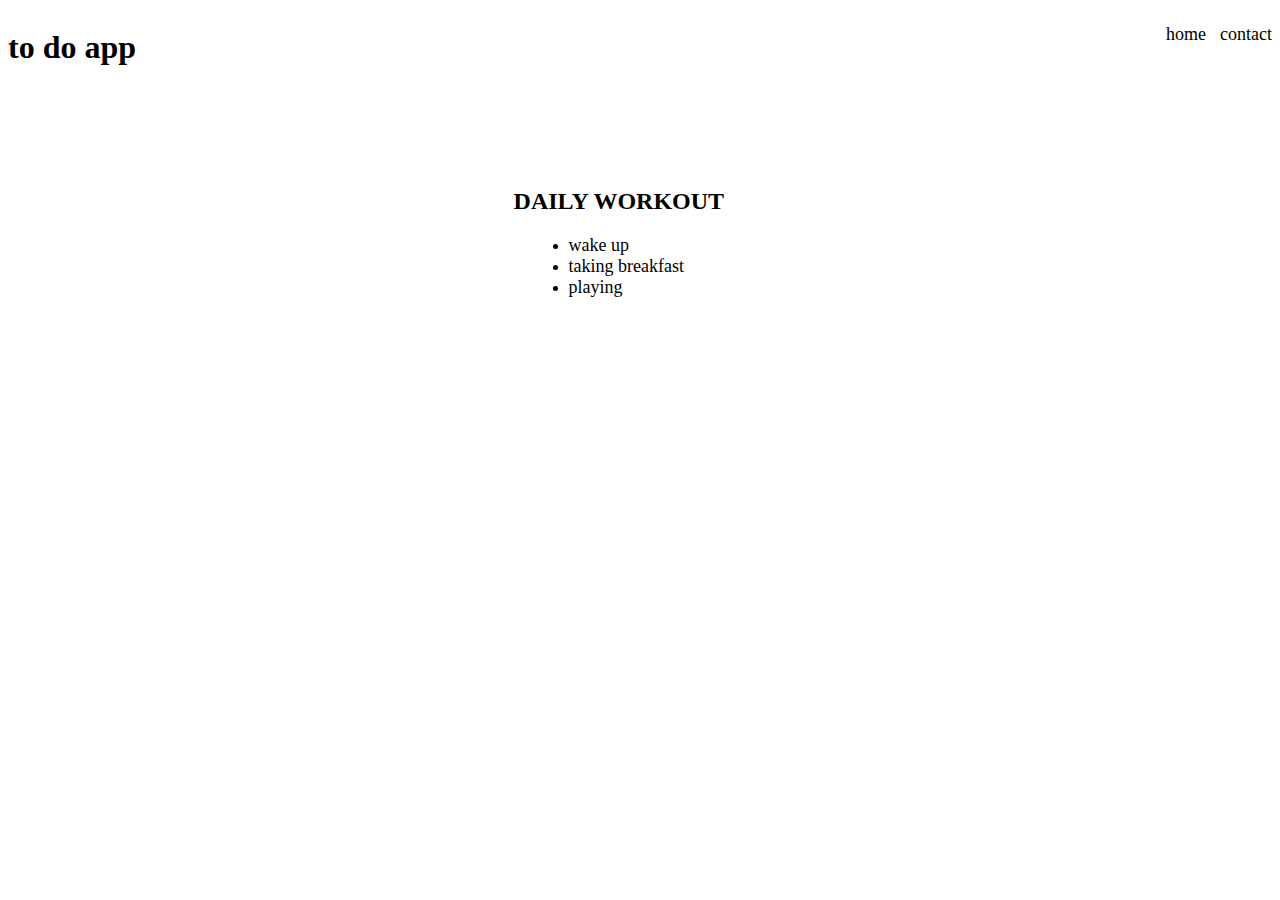
==== index.html @ 79dfcb3c "text file" ====
<!DOCTYPE html>
<html lang="en">
<head>
    <meta charset="UTF-8">
    <meta name="viewport" content="width=device-width, initial-scale=1.0">
    <link rel="stylesheet" type="text/css" href="style.css">
    <title>home page</title>
</head>
<body>
    <div class="header">
        <div class="logo">
            <h1>to do app</h1>
        </div>
        <div class="nav">
            <ul>
                <li>
                    <a href="#">home</a>
                    <a href="#">contact</a>
                </li>
            </ul>
            </div>
        </div>
        <div class="list">
    <h2>DAILY WORKOUT</h2>
    <div class="ull">
        <ul >
            <li><a href="#">wake up</a></li>
            <li><a href="#">taking breakfast</a></li>
            <li><a href="#">playing</a></li>
    </ul>
    </div>
    
</div>
</body>
</html>
---- style.css ----
.header{
    display: flex;
    flex-direction: row;
    justify-content: space-between;
}

.nav ul{
      list-style-type: none;
    
}
.nav ul li a{
    margin-left: 10px;
    color: black;
    font-size: large;
}



li{
    margin-left: 15px;
    align-items: center;

}
a{
    text-decoration: none;
}

.text{
    align-items: center;
    display: flex;
    flex-direction: row;
}

.list{
    margin-left: 40%;
    margin-top: 100px;


}

.ull{
    
    list-style-type: none;
}

.ull ul a{
    
    
    color: black;
    font-size: large;
    
}
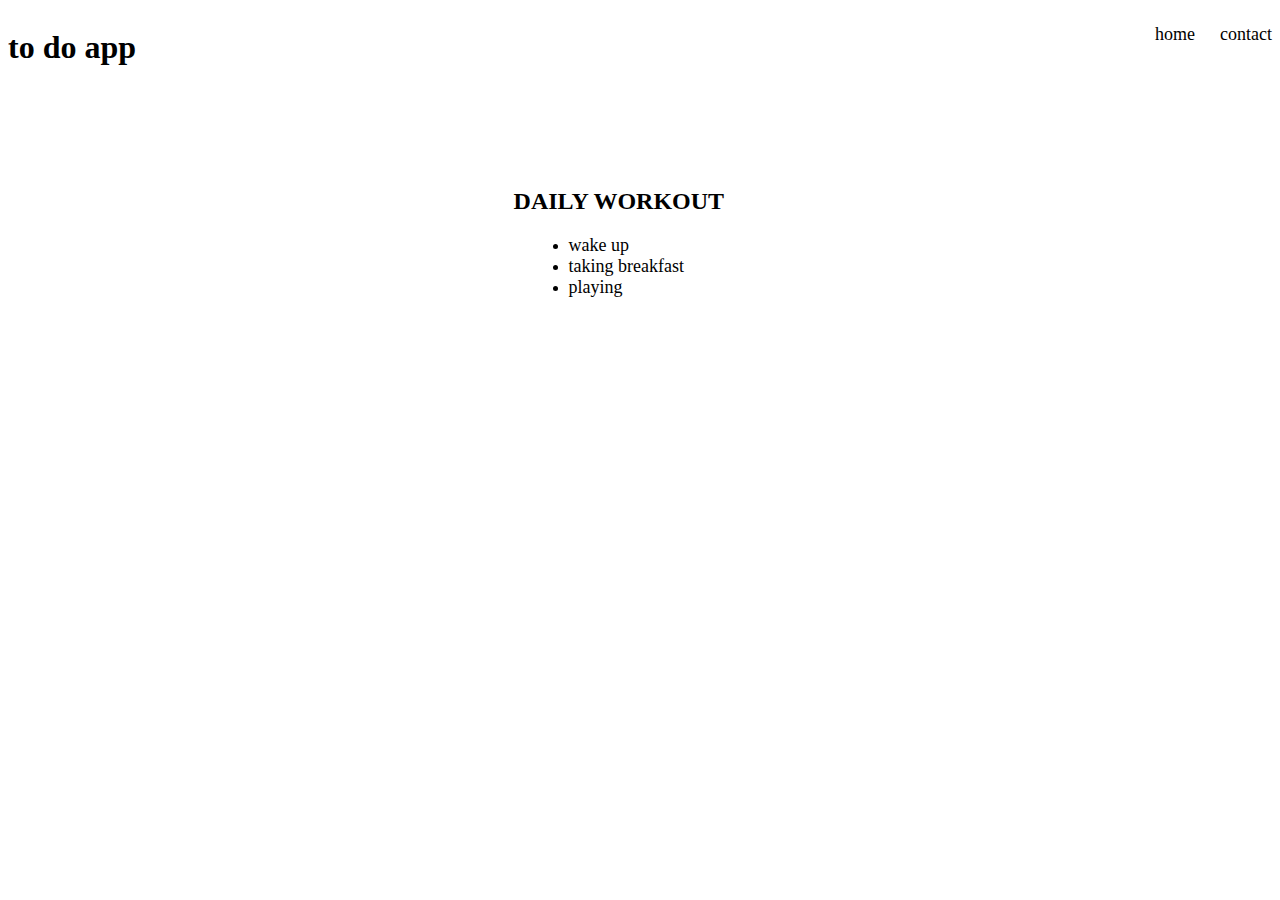
==== commit 8a4c4c4f: "home page" ====
--- a/index.html
+++ b/index.html
@@ -13,10 +13,8 @@
         </div>
         <div class="nav">
             <ul>
-                <li>
-                    <a href="#">home</a>
-                    <a href="#">contact</a>
-                </li>
+                    <li><a href="#">home</a></li>
+                    <li><a href="#">contact</a></li>
             </ul>
             </div>
         </div>
@@ -24,6 +22,7 @@
     <h2>DAILY WORKOUT</h2>
     <div class="ull">
         <ul >
+            
             <li><a href="#">wake up</a></li>
             <li><a href="#">taking breakfast</a></li>
             <li><a href="#">playing</a></li>
--- a/style.css
+++ b/style.css
@@ -5,13 +5,19 @@
 }
 
 .nav ul{
+    display: flex;
       list-style-type: none;
+    flex-direction:row;
+
     
 }
 .nav ul li a{
     margin-left: 10px;
     color: black;
     font-size: large;
+    
+    
+
 }
 
 
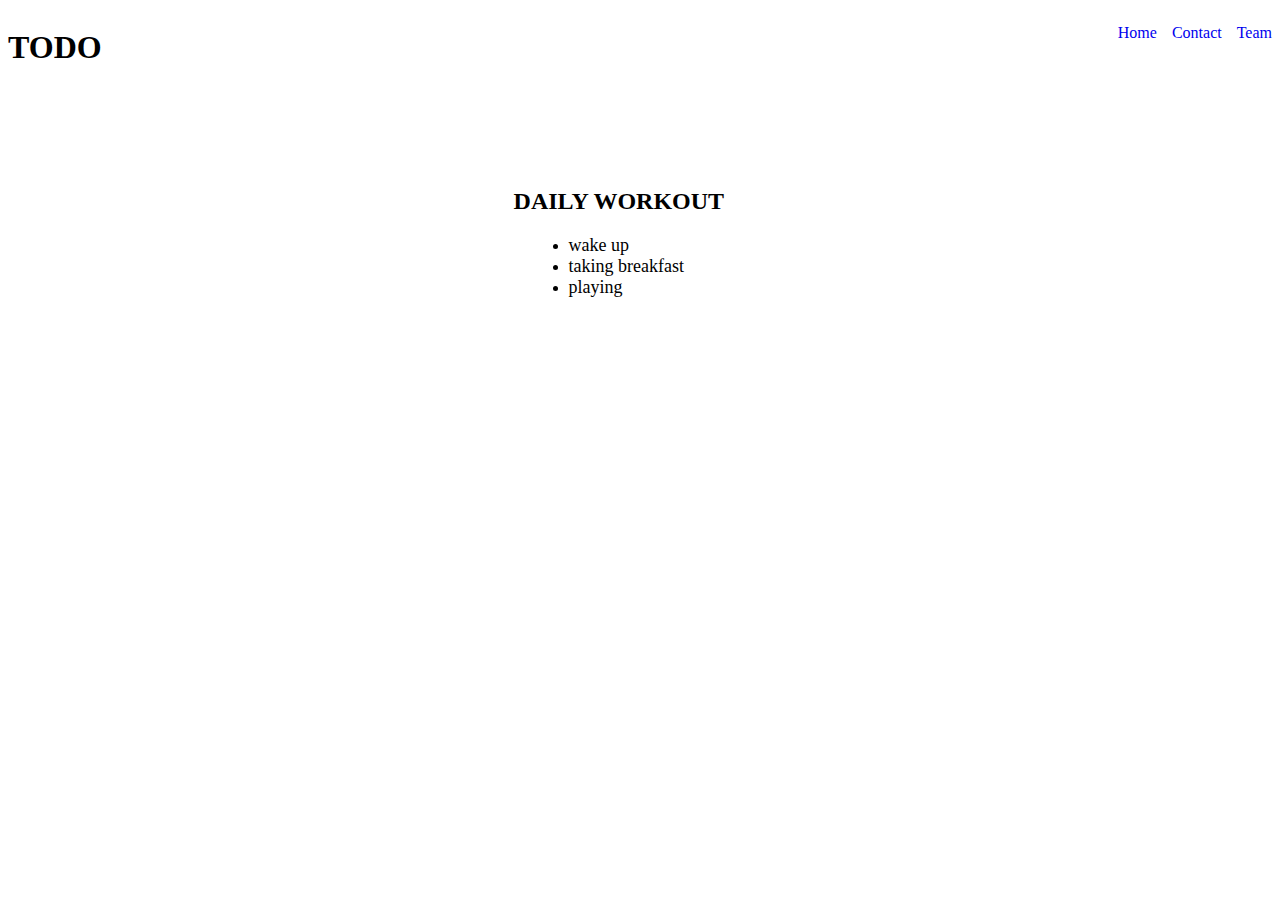
==== commit 679c325c: "new nav" ====
--- a/index.html
+++ b/index.html
@@ -5,19 +5,17 @@
     <meta name="viewport" content="width=device-width, initial-scale=1.0">
     <link rel="stylesheet" type="text/css" href="style.css">
     <title>home page</title>
+    <script src="https://code.jquery.com/jquery-1.11.3.min.js"></script>
+    <script>
+       $(function() {
+          $("#navigation").load("nav.html");
+       });
+    </script>
 </head>
 <body>
-    <div class="header">
-        <div class="logo">
-            <h1>to do app</h1>
-        </div>
-        <div class="nav">
-            <ul>
-                    <li><a href="#">home</a></li>
-                    <li><a href="#">contact</a></li>
-            </ul>
-            </div>
-        </div>
+    <div class="navigation" id="navigation">
+        
+    </div>
         <div class="list">
     <h2>DAILY WORKOUT</h2>
     <div class="ull">
--- a/style.css
+++ b/style.css
@@ -1,4 +1,9 @@
 .header{
+    display: flex;
+    flex-direction: row;
+    justify-content: space-between;
+}
+.navigation{
     display: flex;
     flex-direction: row;
     justify-content: space-between;
@@ -15,9 +20,6 @@
     margin-left: 10px;
     color: black;
     font-size: large;
-    
-    
-
 }
 
 
@@ -45,14 +47,29 @@
 }
 
 .ull{
-    
     list-style-type: none;
 }
 
 .ull ul a{
-    
-    
     color: black;
     font-size: large;
-    
+}
+.nav1 ul{
+    display: flex;
+    flex-direction: row;
+    list-style-type: none;
+}
+.nav1 li{
+    margin-left: 15px;
+    list-style-type: none;
+}
+.nav a{
+    text-decoration: none;
+}
+.title{
+    text-align: center;
+}
+.details{
+    text-align: center;
+    list-style-type: none;
 }